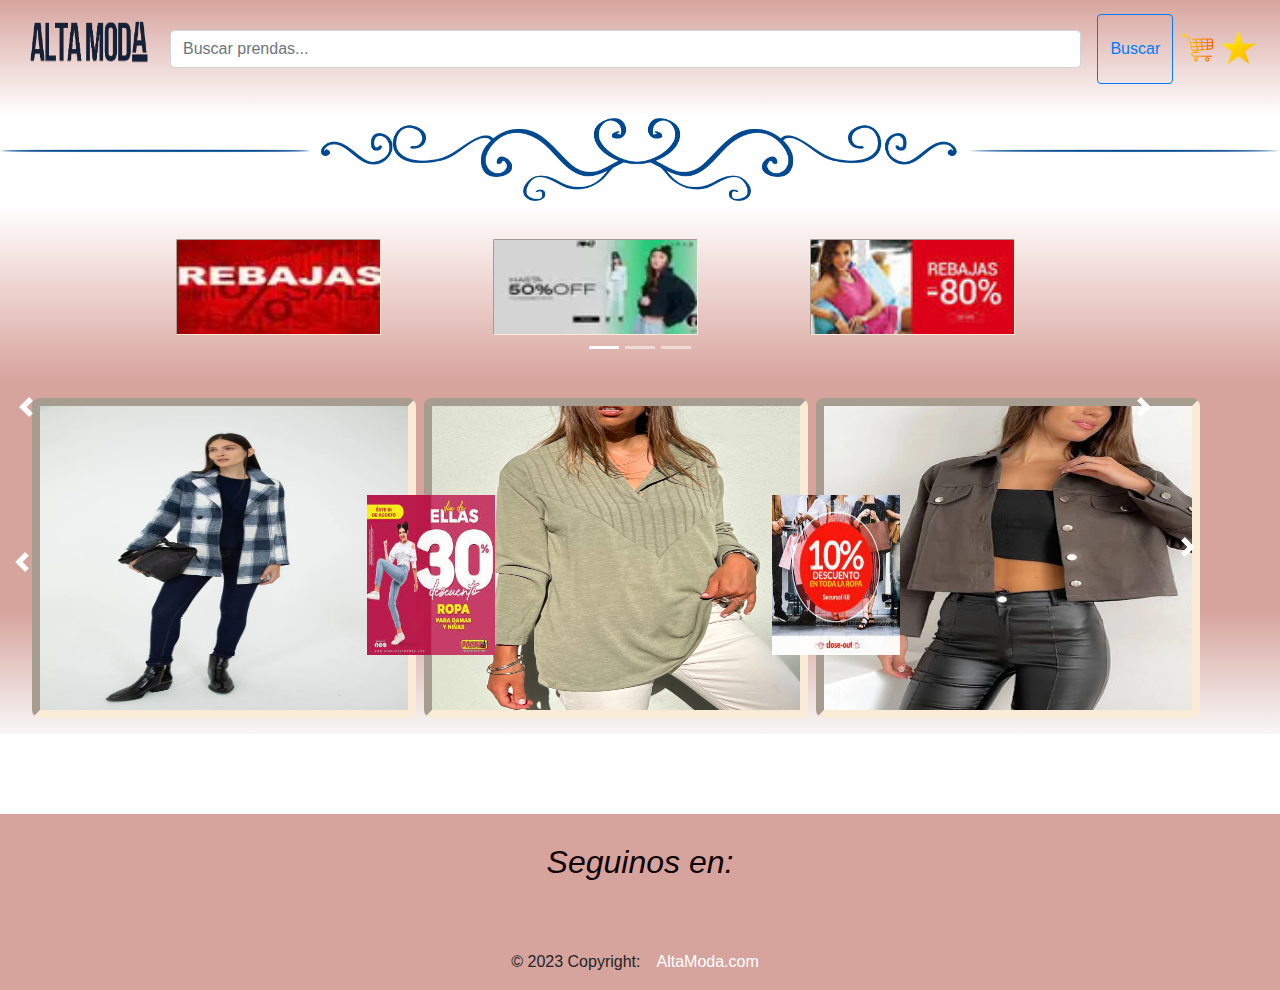
==== pages/index.html @ e1e967d2 "feature-index" ====
<!DOCTYPE html>
<html lang="en">

<head>
  <meta charset="UTF-8">
  <meta http-equiv="X-UA-Compatible" content="IE=edge">
  <meta name="viewport" content="width=device-width, initial-scale=1.0">
  <link rel="stylesheet" href="../css/styles.css">
  <link rel="stylesheet" href="https://cdn.jsdelivr.net/npm/bootstrap@4.3.1/dist/css/bootstrap.min.css"
    integrity="sha384-ggOyR0iXCbMQv3Xipma34MD+dH/1fQ784/j6cY/iJTQUOhcWr7x9JvoRxT2MZw1T" crossorigin="anonymous">
  <title>Alta Moda</title>
</head>

<body>

  <div1 class="contenedor-padre">

    <div class="contenedor-hijo-logo"><img src="../Imagenes/logo altamodatransparent.png" alt="logo" height="50px"
        width="130px"></div>
    <input type="search" class="form-control rounded" placeholder="Buscar prendas..." aria-label="Search"
      aria-describedby="search-addon" />
    <button type="button" class="btn btn-outline-primary">Buscar</button>
    </div>

    <div button type="button" class="contenedor-hijo-carro"><img src="../Imagenes/carrito.png" alt="carrito"></div>
    <div button type="button" class="contenedor-hijo-star"><img src="../Imagenes/star.png" alt="favoritos"></div>

  </div1>

  <div class="caja2">

    <img class="divider" src="/Imagenes/wedding-divider-png-9.png">

  </div>

  <div2 class="contenedor-padre-2">

    <div id="carouselExampleIndicators" class="carousel slide" data-ride="carousel">
      <ol class="carousel-indicators">
        <li data-target="#carouselExampleIndicators" data-slide-to="0" class="active"></li>
        <li data-target="#carouselExampleIndicators" data-slide-to="1"></li>
        <li data-target="#carouselExampleIndicators" data-slide-to="2"></li>
      </ol>

      <div class="carousel-inner">
        <div class="carousel-item active">
          <img class="d-block w-100" src="/Imagenes/imgpromo1.jpg" alt="First slide">
          <img class="d-block w-100" src="/Imagenes/imgpromo2.jpg" alt="First slide">
          <img class="d-block w-100" src="/Imagenes/imgpromo3.jpg" alt="First slide">

        </div>
        <div class="carousel-item">
          <img class="d-block w-100" src="/Imagenes/imgpromo1.jpg" alt="First slide">
          <img class="d-block w-100" src="/Imagenes/imgpromo2.jpg" alt="First slide">
          <img class="d-block w-100" src="/Imagenes/imgpromo3.jpg" alt="First slide">

        </div>
        <div class="carousel-item">
          <img class="d-block w-100" src="/Imagenes/imgpromo1.jpg" alt="First slide">
          <img class="d-block w-100" src="/Imagenes/imgpromo2.jpg" alt="First slide">
          <img class="d-block w-100" src="/Imagenes/imgpromo3.jpg" alt="First slide">

        </div>
      </div>
    </div>
    <a class="carousel-control-prev" href="#carouselExampleIndicators" role="button" data-slide="prev">
      <span class="carousel-control-prev-icon" aria-hidden="true"></span>
      <span class="sr-only">Previous</span>
    </a>
    <a class="carousel-control-next" href="#carouselExampleIndicators" role="button" data-slide="next">
      <span class="carousel-control-next-icon" aria-hidden="true"></span>
      <span class="sr-only">Next</span>
    </a>
    </div>
  </div2>




  <div class="container-middle">
    <div id="carouselExampleIndicators-middle" class="carousel slide" data-ride="carousel">
      <div class="carousel-inner">
        <img class="box-promo-medio-1" src="/Imagenes/descuentomiddle1.jpg">
        <img class="box-promo-medio-2" src="/Imagenes/descuentomiddle2.jpg">
        <div class="carousel-item active">
          <img class="imagen-centro" src="/Imagenes/imgmiddle1.jpg" alt="First slide">
          <img class="imagen-centro" src="/Imagenes/imgmiddle2.jpg" alt="First slide">
          <img class="imagen-centro" src="/Imagenes/imgmiddle3.jpg" alt="First slide">
        </div>
        <div class="carousel-item">
          <img class="imagen-centro" src="/Imagenes/imgmiddle4.jpg" alt="second slide">
          <img class="imagen-centro" src="/Imagenes/imgmiddle5.jpg" alt="second slide">
          <img class="imagen-centro" src="/Imagenes/imgmiddle6.jpg" alt="second slide">
        </div>
        <div class="carousel-item">
          <img class="imagen-centro" src="/Imagenes/imgmiddle7.jpg" alt="third slide">
          <img class="imagen-centro" src="/Imagenes/imgmiddle8.jpg" alt="third slide">
          <img class="imagen-centro" src="/Imagenes/imgmiddle9.jpg" alt="third slide">
        </div>
      </div>
    </div>
  </div>
  <a class="carousel-control-prev-middle" href="#carouselExampleIndicators-middle" role="button" data-slide="prev">
    <span class="carousel-control-prev-icon" aria-hidden="true"></span>
    <span class="sr-only">Previous</span>
  </a>
  <a class="carousel-control-next-middle" href="#carouselExampleIndicators-middle" role="button" data-slide="next">
    <span class="carousel-control-next-icon" aria-hidden="true"></span>
    <span class="sr-only">Next</span>
  </a>

  <footer class="text-center" style="background-color: #D7A49D;">
    <!-- Grid container -->
    <div class="container p-4 pb-0"  >
      <!-- Section: Social media -->
      <section class="mb-4">
        <!-- Facebook -->
        <p class="Seguinos">Seguinos en:  
        <i class="bi bi-facebook " href="#!" role="button"></i>
        <!-- Twitter -->
        <i class="bi bi-twitter" href="#!" role="button"></i>
        <!-- Google -->
        <i class="bi bi-google" href="#!" role="button"></i>
        <!-- Instagram -->
        <i class="bi bi-instagram" href="#!" role="button"></i>
        <!-- Linkedin -->
        <i class="bi bi-linkedin" href="#!" role="button"></i>
        <!-- Github -->
        <i class="bi bi-github" href="www.google.com.ar" role="button"></i>
        </p>
      </section>
      <!-- Section: Social media -->
    </div>
    <!-- Grid container -->
  
    <!-- Copyright -->
    <div class="text-center p-3">
      © 2023 Copyright:
      <a class="text-white" href="https://Altamoda.com/">AltaModa.com</a>
    </div>
    <!-- Copyright -->
  </footer>



  <script src="https://code.jquery.com/jquery-3.2.1.slim.min.js"
    integrity="sha384-KJ3o2DKtIkvYIK3UENzmM7KCkRr/rE9/Qpg6aAZGJwFDMVNA/GpGFF93hXpG5KkN"
    crossorigin="anonymous"></script>
  <script src="https://cdn.jsdelivr.net/npm/popper.js@1.12.9/dist/umd/popper.min.js"
    integrity="sha384-ApNbgh9B+Y1QKtv3Rn7W3mgPxhU9K/ScQsAP7hUibX39j7fakFPskvXusvfa0b4Q"
    crossorigin="anonymous"></script>
  <script src="https://cdn.jsdelivr.net/npm/bootstrap@4.3.1/dist/js/bootstrap.min.js"
    integrity="sha384-JjSmVgyd0p3pXB1rRibZUAYoIIy6OrQ6VrjIEaFf/nJGzIxFDsf4x0xIM+B07jRM"
    crossorigin="anonymous"></script>
</body>

</html>
---- css/styles.css ----
html {
    height: 100%;
    width: 100%;
}

.contenedor-padre {
    display: flex;
    background-color: #D7A49D;
    background-image: linear-gradient(#D7A49D, white);
    padding-left: 1.5rem;
    padding-right: 1.5rem;
    padding-top: 0.9rem;
    padding-bottom: 2rem;


}

.form-control {
    margin: 1rem
}

.caja2 {
    display: flex;
}

.cajax {
    display: flex;
    margin-top: 10rem;
    background-color: aqua;
    margin-left: 3rem;
    margin-right: 3rem;
    height: 3rem;

}

.divider {
    padding-top: 0.1rem;
    width: 100%;
    padding-bottom: 0.3rem;


}

.contenedor-padre-2 {
    display: flex;
    background-image: linear-gradient(0deg,
            hsl(7deg 42% 73%) 0%,
            hsl(7deg 43% 76%) 11%,
            hsl(7deg 44% 79%) 22%,
            hsl(7deg 44% 82%) 33%,
            hsl(8deg 45% 85%) 44%,
            hsl(8deg 46% 88%) 56%,
            hsl(8deg 47% 91%) 67%,
            hsl(8deg 48% 94%) 78%,
            hsl(8deg 48% 97%) 89%,
            hsl(0deg 0% 100%) 100%);
    height: 11rem;
    padding-left: 10rem;
    padding-right: 10rem;
    padding-top: 0.1rem;
    padding-bottom: 1rem;


}

.contenedor2 {

    background-image: linear-gradient(0deg, rgba(247, 247, 247, 1) 0%, rgba(215, 164, 157, 1) 35%);
    height: 15rem;
    padding-left: 10rem;
    padding-right: 10rem;
    padding-top: 0.1rem;
    padding-bottom: 1rem;


}

.carousel-item.active {
    display: flex !important;
}

.carousel-control-prev,
.carousel-control-next {

    top: 15.4rem !important;
    bottom: 20.8rem !important;
    width: 3rem !important;
    opacity: 8.5 !important;
}

*#carouselExampleIndicators {
    display: flex !important;
    height: 21rem !important;
    width: 100% !important;

}

.d-block {
    margin-top: 1rem;
    margin-right: 7rem;
    width: 14rem;
    height: 6rem;
    border-style: inset;
    border-radius: 0.1rem;
    border-width: 0.1rem;
    border-color: antiquewhite;
}



#carouselExampleIndicators {

    padding-bottom: 12rem;
}

.carousel-indicators {
    bottom: 10.5rem !important;
}

.carousel-control-next {
    margin-right: 7rem;
}

a {

    background-color: rgb(89, 208, 168);
    padding: 10px;
    text-decoration: none;
    margin-left: 0.1rem;
}

div.contenedor-hijo {
    margin: 50px;
}

.contenedor-hijo-carro,
.contenedor-hijo-star {
    width: 35px;
    height: 35px;
    background-color: transparent;
    display: flex;
    border-radius: 0%;
    color: #fff;
    align-items: left;
    margin-top: 1rem;
    margin-left: 0.4rem;

}


.container-middle {
    background-image: linear-gradient(0deg, rgba(247, 247, 247, 1) 0%, rgba(215, 164, 157, 1) 35%);
    width: 100%;
    height: 22rem;
    flex-direction: row;
    flex-wrap: wrap;
    padding-left: 1rem;
    padding-right: 1rem;
    align-items: center;
}

#carouselExampleIndicators-middle {
    display: flex !important;
    height: 21.5rem !important;
    width: 100% !important;

}

.box-promo-medio-1,
.box-promo-medio-2 {
    padding-left: 1rem;
    padding-right: 1rem;
    z-index: 2;
    opacity: 95%;
    height: 10rem;
    width: 10rem;
    top: 33%;
    position: absolute;
    display: flex;
    margin-left: 10rem;
}

.box-promo-medio-1 {
    left: 46.5%;
}

.box-promo-medio-2 {
    left: 14%;
}

.carousel-item.active {
    display: flex !important;
}

.carousel-item {
    padding: 1rem;
    display: flex;
    flex-direction: row;
    flex-wrap: nowrap;
}

.imagen-centro {
    margin-right: 0.5rem;
    width: 24rem;
    height: 20rem;
    border-style: inset;
    border-radius: 0.5rem;
    border-width: 0.5rem;
    border-color: antiquewhite;
}

.carousel-control-prev-middle,
.carousel-control-next-middle {
    display: flex !important;
    position: relative !important;
    top: -12rem !important;
    bottom: 0rem !important;

    width: 4rem !important;
}

.carousel-control-next-middle {
    margin-left: 73rem !important;
    top: -15.4rem !important;

}


.Seguinos {
    color: #0d0000;
    font-size: xx-large;
    font-style: italic;
    background-color: #D7A49D;
}

.bi-facebook {
    color: #3b5998;
    font-size: xx-large;

}

.bi-twitter {
    color: #55acee;
    font-size: xx-large;
}

.bi-google {
    color: #dd4b39;
    font-size: xx-large;
}

.bi-instagram {
    color: #ac2bac;
    font-size: xx-large;
}

.bi-linkedin {
    color: #0082ca;
    font-size: xx-large;
}

.bi-github {
    color: #333333;
    font-size: xx-large;
}
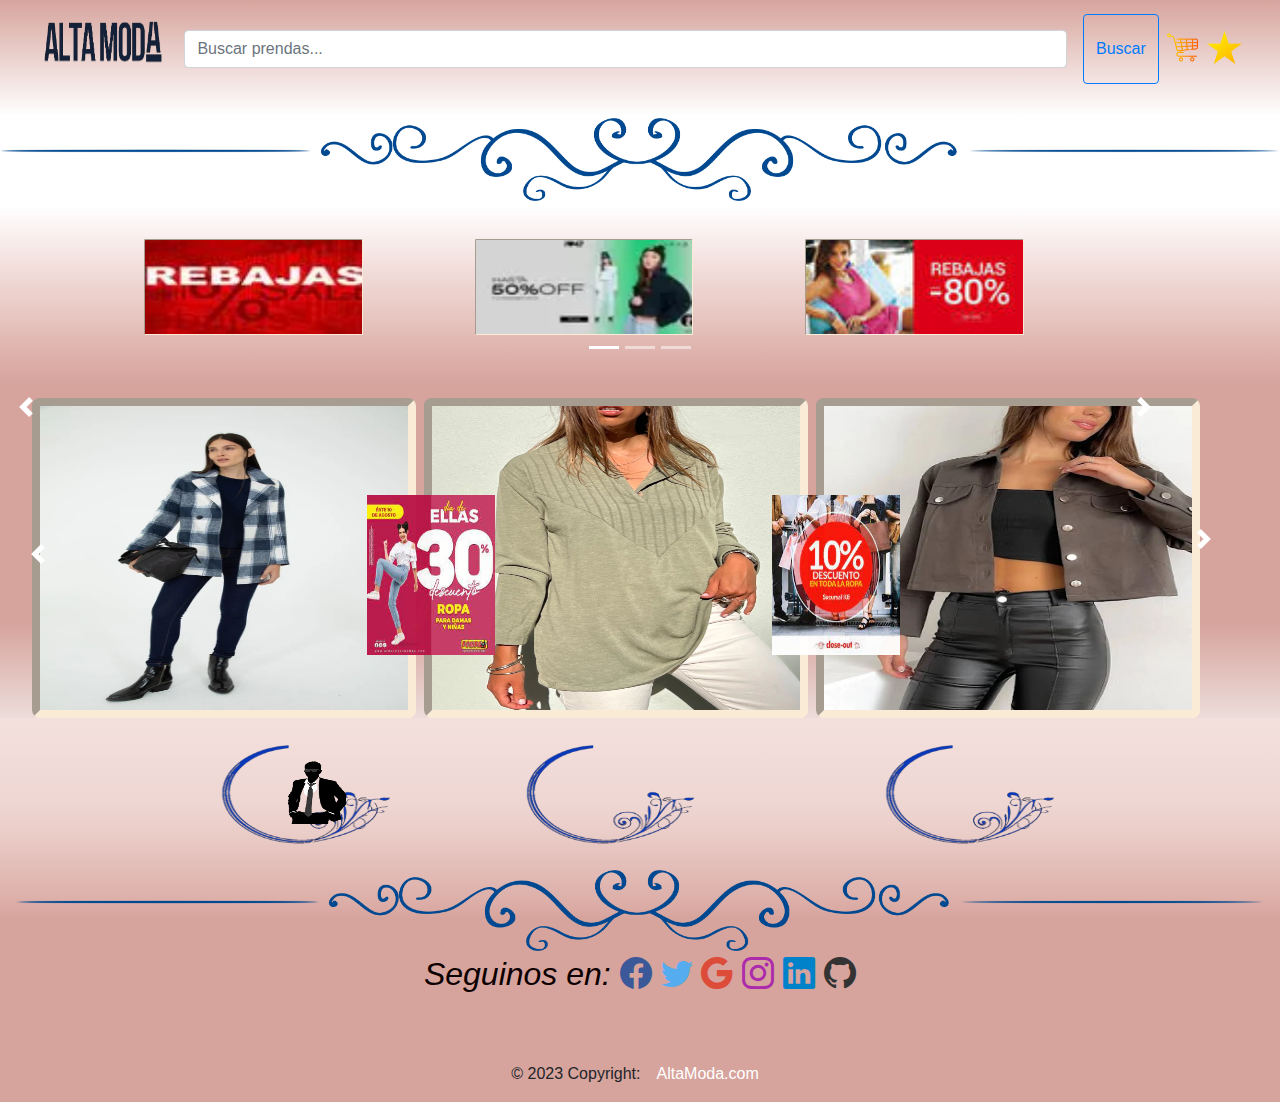
==== commit c150dec8: "feature-href-img+corrections" ====
--- a/pages/index.html
+++ b/pages/index.html
@@ -6,8 +6,10 @@
   <meta http-equiv="X-UA-Compatible" content="IE=edge">
   <meta name="viewport" content="width=device-width, initial-scale=1.0">
   <link rel="stylesheet" href="../css/styles.css">
+  <link rel="stylesheet" href="../css/contact.css">
   <link rel="stylesheet" href="https://cdn.jsdelivr.net/npm/bootstrap@4.3.1/dist/css/bootstrap.min.css"
     integrity="sha384-ggOyR0iXCbMQv3Xipma34MD+dH/1fQ784/j6cY/iJTQUOhcWr7x9JvoRxT2MZw1T" crossorigin="anonymous">
+    <link rel="stylesheet" href="https://cdn.jsdelivr.net/npm/bootstrap-icons@1.3.0/font/bootstrap-icons.css">
   <title>Alta Moda</title>
 </head>
 
@@ -29,7 +31,7 @@
 
   <div class="caja2">
 
-    <img class="divider" src="/Imagenes/wedding-divider-png-9.png">
+    <img class="divider-top" src="../Imagenes/wedding-divider-png-9.png">
 
   </div>
 
@@ -44,21 +46,21 @@
 
       <div class="carousel-inner">
         <div class="carousel-item active">
-          <img class="d-block w-100" src="/Imagenes/imgpromo1.jpg" alt="First slide">
-          <img class="d-block w-100" src="/Imagenes/imgpromo2.jpg" alt="First slide">
-          <img class="d-block w-100" src="/Imagenes/imgpromo3.jpg" alt="First slide">
+          <img class="d-block w-100" src="../Imagenes/imgpromo1.jpg" alt="First slide">
+          <img class="d-block w-100" src="../Imagenes/imgpromo2.jpg" alt="First slide">
+          <img class="d-block w-100" src="../Imagenes/imgpromo3.jpg" alt="First slide">
 
         </div>
         <div class="carousel-item">
-          <img class="d-block w-100" src="/Imagenes/imgpromo1.jpg" alt="First slide">
-          <img class="d-block w-100" src="/Imagenes/imgpromo2.jpg" alt="First slide">
-          <img class="d-block w-100" src="/Imagenes/imgpromo3.jpg" alt="First slide">
+          <img class="d-block w-100" src="../Imagenes/imgpromo1.jpg" alt="First slide">
+          <img class="d-block w-100" src="../Imagenes/imgpromo2.jpg" alt="First slide">
+          <img class="d-block w-100" src="../Imagenes/imgpromo3.jpg" alt="First slide">
 
         </div>
         <div class="carousel-item">
-          <img class="d-block w-100" src="/Imagenes/imgpromo1.jpg" alt="First slide">
-          <img class="d-block w-100" src="/Imagenes/imgpromo2.jpg" alt="First slide">
-          <img class="d-block w-100" src="/Imagenes/imgpromo3.jpg" alt="First slide">
+          <img class="d-block w-100" src="../Imagenes/imgpromo1.jpg" alt="First slide">
+          <img class="d-block w-100" src="../Imagenes/imgpromo2.jpg" alt="First slide">
+          <img class="d-block w-100" src="../Imagenes/imgpromo3.jpg" alt="First slide">
 
         </div>
       </div>
@@ -74,60 +76,73 @@
     </div>
   </div2>
 
-
-
-
   <div class="container-middle">
     <div id="carouselExampleIndicators-middle" class="carousel slide" data-ride="carousel">
       <div class="carousel-inner">
-        <img class="box-promo-medio-1" src="/Imagenes/descuentomiddle1.jpg">
-        <img class="box-promo-medio-2" src="/Imagenes/descuentomiddle2.jpg">
+        <img class="box-promo-medio-1" src="../Imagenes/descuentomiddle1.jpg">
+        <img class="box-promo-medio-2" src="../Imagenes/descuentomiddle2.jpg">
         <div class="carousel-item active">
-          <img class="imagen-centro" src="/Imagenes/imgmiddle1.jpg" alt="First slide">
-          <img class="imagen-centro" src="/Imagenes/imgmiddle2.jpg" alt="First slide">
-          <img class="imagen-centro" src="/Imagenes/imgmiddle3.jpg" alt="First slide">
+          <img class="imagen-centro" src="../Imagenes/imgmiddle1.jpg" alt="First slide">
+          <img class="imagen-centro" src="../Imagenes/imgmiddle2.jpg" alt="First slide">
+          <img class="imagen-centro" src="../Imagenes/imgmiddle3.jpg" alt="First slide">
         </div>
         <div class="carousel-item">
-          <img class="imagen-centro" src="/Imagenes/imgmiddle4.jpg" alt="second slide">
-          <img class="imagen-centro" src="/Imagenes/imgmiddle5.jpg" alt="second slide">
-          <img class="imagen-centro" src="/Imagenes/imgmiddle6.jpg" alt="second slide">
+          <img class="imagen-centro" src="../Imagenes/imgmiddle4.jpg" alt="second slide">
+          <img class="imagen-centro" src="../Imagenes/imgmiddle5.jpg" alt="second slide">
+          <img class="imagen-centro" src="../Imagenes/imgmiddle6.jpg" alt="second slide">
         </div>
         <div class="carousel-item">
-          <img class="imagen-centro" src="/Imagenes/imgmiddle7.jpg" alt="third slide">
-          <img class="imagen-centro" src="/Imagenes/imgmiddle8.jpg" alt="third slide">
-          <img class="imagen-centro" src="/Imagenes/imgmiddle9.jpg" alt="third slide">
+          <img class="imagen-centro" src="../Imagenes/imgmiddle7.jpg" alt="third slide">
+          <img class="imagen-centro" src="../Imagenes/imgmiddle8.jpg" alt="third slide">
+          <img class="imagen-centro" src="../Imagenes/imgmiddle9.jpg" alt="third slide">
         </div>
       </div>
     </div>
+    <a class="carousel-control-prev-middle" href="#carouselExampleIndicators-middle" role="button" data-slide="prev">
+      <span class="carousel-control-prev-icon" aria-hidden="true"></span>
+      <span class="sr-only">Previous</span>
+    </a>
+    <a class="carousel-control-next-middle" href="#carouselExampleIndicators-middle" role="button" data-slide="next">
+      <span class="carousel-control-next-icon" aria-hidden="true"></span>
+      <span class="sr-only">Next</span>
+    </a>
+
+
+    <div class="caja3">     
+      <img class="divider-bottom" src="../Imagenes/wedding-divider-png-9.png">
+    </div>
+ 
   </div>
-  <a class="carousel-control-prev-middle" href="#carouselExampleIndicators-middle" role="button" data-slide="prev">
-    <span class="carousel-control-prev-icon" aria-hidden="true"></span>
-    <span class="sr-only">Previous</span>
-  </a>
-  <a class="carousel-control-next-middle" href="#carouselExampleIndicators-middle" role="button" data-slide="next">
-    <span class="carousel-control-next-icon" aria-hidden="true"></span>
-    <span class="sr-only">Next</span>
-  </a>
+  <div class="container-bottom">
+
+    
+    <img class="frame-icon-male" alt="frame-icon-male" src="../Imagenes/frame_icon_male.png">
+    <a class="hombres-html" href="hombre.html"><img class="siluette" src="../Imagenes/male_siluette-removebg-preview.png" alt="male link"></a> 
+    <img class="frame-icon-male" alt="frame-icon-male" src="../Imagenes/frame_icon_male.png">
+    <img class="frame-icon-male" alt="frame-icon-male" src="../Imagenes/frame_icon_male.png">
+  
+  </div>
+
+
 
   <footer class="text-center" style="background-color: #D7A49D;">
     <!-- Grid container -->
     <div class="container p-4 pb-0"  >
       <!-- Section: Social media -->
       <section class="mb-4">
-        <!-- Facebook -->
-        <p class="Seguinos">Seguinos en:  
-        <i class="bi bi-facebook " href="#!" role="button"></i>
-        <!-- Twitter -->
-        <i class="bi bi-twitter" href="#!" role="button"></i>
-        <!-- Google -->
-        <i class="bi bi-google" href="#!" role="button"></i>
-        <!-- Instagram -->
-        <i class="bi bi-instagram" href="#!" role="button"></i>
-        <!-- Linkedin -->
-        <i class="bi bi-linkedin" href="#!" role="button"></i>
-        <!-- Github -->
-        <i class="bi bi-github" href="www.google.com.ar" role="button"></i>
-        </p>
+            <p class="Seguinos">Seguinos en:  
+            <i class="bi bi-facebook " onclick="location.href='https://www.facebook.com';" role="button"></i>
+            <!-- Twitter -->
+            <i class="bi bi-twitter" onclick="location.href='https://twitter.com/';" role="button"></i>
+            <!-- Google -->
+            <i class="bi bi-google" onclick="location.href='https://www.google.com.ar';" role="button"></i>
+            <!-- Instagram -->
+            <i class="bi bi-instagram" onclick="location.href='https://www.instagram.com/';" role="button"></i>
+            <!-- Linkedin -->
+            <i class="bi bi-linkedin" onclick="location.href='https://www.linkedin.com/';" role="button"></i>
+            <!-- Github -->
+            <i class="bi bi-github" onclick="location.href='https://github.com/market-alta-moda/grupo_11_altamoda';" role="button"></i>
+            </p>
       </section>
       <!-- Section: Social media -->
     </div>
@@ -139,7 +154,7 @@
       <a class="text-white" href="https://Altamoda.com/">AltaModa.com</a>
     </div>
     <!-- Copyright -->
-  </footer>
+  </footer> 
 
 
 
--- a/css/styles.css
+++ b/css/styles.css
@@ -7,8 +7,8 @@
     display: flex;
     background-color: #D7A49D;
     background-image: linear-gradient(#D7A49D, white);
-    padding-left: 1.5rem;
-    padding-right: 1.5rem;
+    padding-left: 3%;
+    padding-right: 3%;
     padding-top: 0.9rem;
     padding-bottom: 2rem;
 
@@ -33,11 +33,19 @@
 
 }
 
-.divider {
+
+.divider-top,
+.divider-bottom {
+    width: 100%;
+    padding-bottom: 0.3rem;
+}
+
+.divider-top {
     padding-top: 0.1rem;
-    width: 100%;
-    padding-bottom: 0.3rem;
-
+}
+
+.divider-bottom {
+    margin-top: 4rem;
 
 }
 
@@ -55,8 +63,8 @@
             hsl(8deg 48% 97%) 89%,
             hsl(0deg 0% 100%) 100%);
     height: 11rem;
-    padding-left: 10rem;
-    padding-right: 10rem;
+    padding-left: 10%;
+    padding-right: 10%;
     padding-top: 0.1rem;
     padding-bottom: 1rem;
 
@@ -88,7 +96,7 @@
     opacity: 8.5 !important;
 }
 
-*#carouselExampleIndicators {
+#carouselExampleIndicators {
     display: flex !important;
     height: 21rem !important;
     width: 100% !important;
@@ -149,9 +157,9 @@
 
 
 .container-middle {
-    background-image: linear-gradient(0deg, rgba(247, 247, 247, 1) 0%, rgba(215, 164, 157, 1) 35%);
-    width: 100%;
-    height: 22rem;
+    background-image: linear-gradient(0deg, rgba(247, 247, 247, 1) -13%, rgba(215, 164, 157, 1) 28%);
+    width: 100%;
+    height: 21rem;
     flex-direction: row;
     flex-wrap: wrap;
     padding-left: 1rem;
@@ -225,41 +233,56 @@
 
 }
 
-
-.Seguinos {
-    color: #0d0000;
-    font-size: xx-large;
-    font-style: italic;
-    background-color: #D7A49D;
-}
-
-.bi-facebook {
-    color: #3b5998;
-    font-size: xx-large;
-
-}
-
-.bi-twitter {
-    color: #55acee;
-    font-size: xx-large;
-}
-
-.bi-google {
-    color: #dd4b39;
-    font-size: xx-large;
-}
-
-.bi-instagram {
-    color: #ac2bac;
-    font-size: xx-large;
-}
-
-.bi-linkedin {
-    color: #0082ca;
-    font-size: xx-large;
-}
-
-.bi-github {
-    color: #333333;
-    font-size: xx-large;
+.container-bottom {
+    background-image: linear-gradient(0deg,
+            hsl(7deg 42% 73%) 4%,
+            hsl(7deg 43% 76%) 11%,
+            hsl(7deg 44% 79%) 22%,
+            hsl(7deg 44% 82%) 33%,
+            hsl(8deg 45% 85%) 44%,
+            hsl(8deg 46% 88%) 59%,
+            hsl(8deg 47% 91%) 100%,
+            hsl(8deg 48% 94%) 53%,
+            hsl(8deg 48% 97%) 21%,
+            hsl(0deg 0% 100%) 138%);
+    display: flex;
+    width: 100%;
+    height: 13rem;
+    padding-left: 8rem;
+    padding-right: 8rem;
+
+
+
+}
+
+.frame-icon-male {
+
+    display: flex;
+    height: 73%;
+    width: 73%;
+    padding: 1rem;
+    z-index: 2;
+
+
+}
+
+.container-bottom .siluette {
+
+    position: relative;
+    height: 4rem;
+    width: 4rem;
+    left: -120%;
+    top: -35%;
+    display: block;
+
+
+}
+
+.hombres-html {
+    z-index: 2;
+    position: relative;
+    margin-left: -8.7rem;
+    margin-bottom: 6rem;
+    margin-top: 3rem;
+
 }--- a/css/contact.css
+++ b/css/contact.css
@@ -0,0 +1,59 @@
+.Seguinos {
+  color: #0d0000;
+  font-size: xx-large;
+  font-style: italic;
+  background-color: #D7A49D;
+}
+
+.bi-facebook {
+  color: #3b5998;
+  font-size: xx-large;
+
+}
+
+.bi-twitter {
+  color: #55acee;
+  font-size: xx-large;
+}
+
+.bi-google {
+  color: #dd4b39;
+  font-size: xx-large;
+}
+
+.bi-instagram {
+  color: #ac2bac;
+  font-size: xx-large;
+}
+
+.bi-linkedin {
+  color: #0082ca;
+  font-size: xx-large;
+}
+
+.bi-github {
+  color: #333333;
+  font-size: xx-large;
+}
+
+.btn {
+  background-color: #ac2bac;
+
+}
+
+#alta {
+  background-color: #D7A49D;
+
+
+}
+
+
+#nombre {
+  background-color: rgb(221, 250, 241);
+}
+#email {
+  background-color: rgb(221, 250, 241);
+}
+#mensaje {
+  background-color: rgb(221, 250, 241);
+}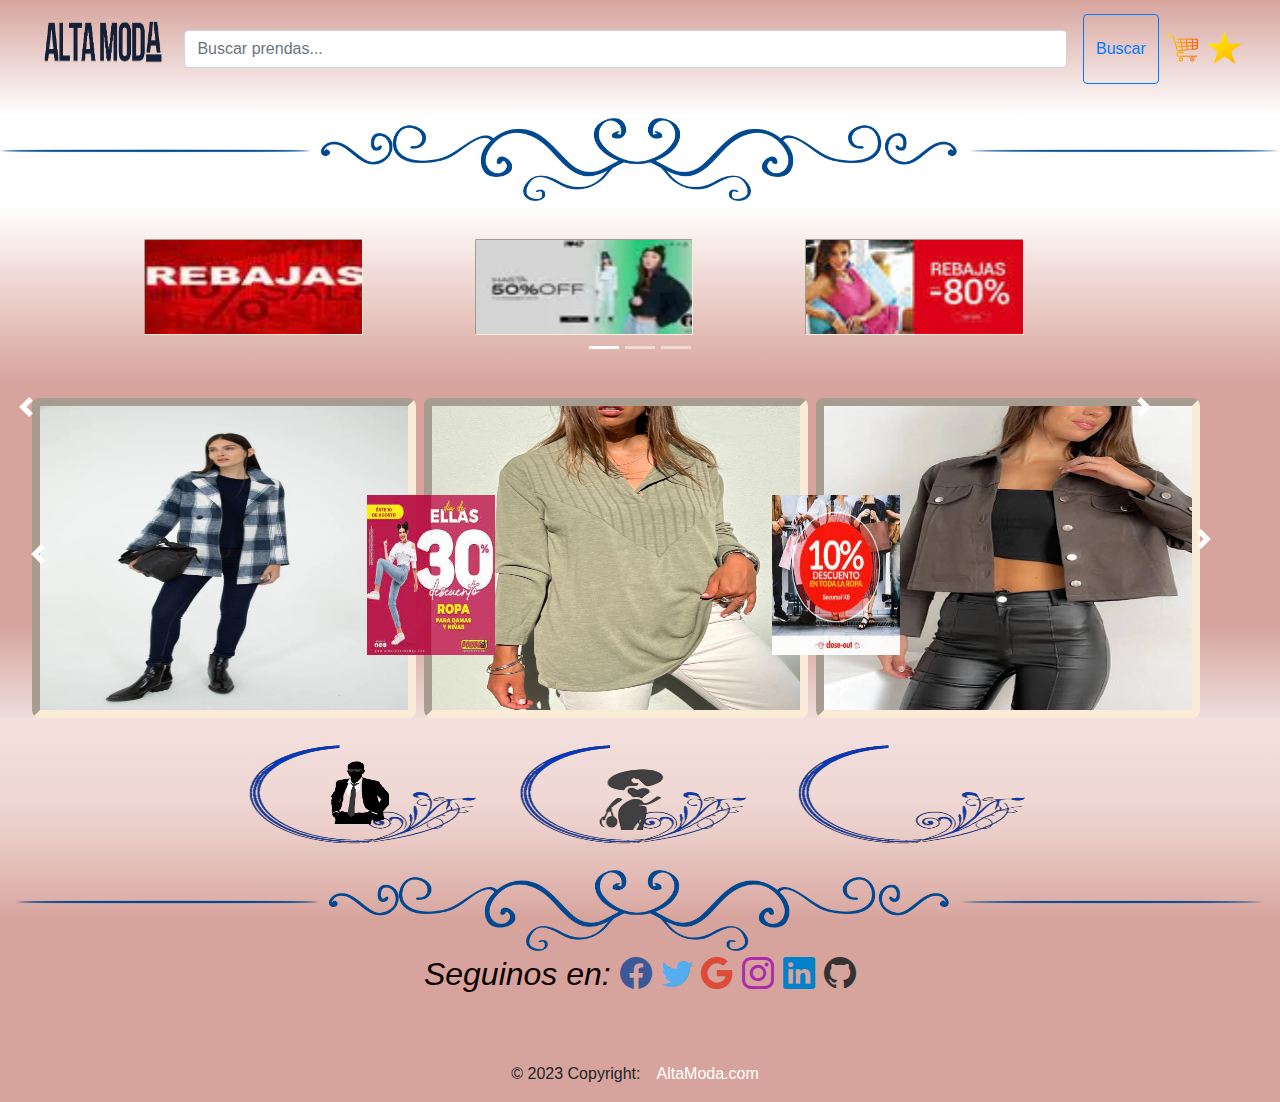
==== commit 5b85feea: "feature-hombre-mujer-z.index-href" ====
--- a/pages/index.html
+++ b/pages/index.html
@@ -9,7 +9,7 @@
   <link rel="stylesheet" href="../css/contact.css">
   <link rel="stylesheet" href="https://cdn.jsdelivr.net/npm/bootstrap@4.3.1/dist/css/bootstrap.min.css"
     integrity="sha384-ggOyR0iXCbMQv3Xipma34MD+dH/1fQ784/j6cY/iJTQUOhcWr7x9JvoRxT2MZw1T" crossorigin="anonymous">
-    <link rel="stylesheet" href="https://cdn.jsdelivr.net/npm/bootstrap-icons@1.3.0/font/bootstrap-icons.css">
+  <link rel="stylesheet" href="https://cdn.jsdelivr.net/npm/bootstrap-icons@1.3.0/font/bootstrap-icons.css">
   <title>Alta Moda</title>
 </head>
 
@@ -108,53 +108,56 @@
     </a>
 
 
-    <div class="caja3">     
+    <div class="caja3">
       <img class="divider-bottom" src="../Imagenes/wedding-divider-png-9.png">
     </div>
- 
+
   </div>
   <div class="container-bottom">
 
-    
     <img class="frame-icon-male" alt="frame-icon-male" src="../Imagenes/frame_icon_male.png">
-    <a class="hombres-html" href="hombre.html"><img class="siluette" src="../Imagenes/male_siluette-removebg-preview.png" alt="male link"></a> 
+    <a class="hombres-html" href="hombre.html"><img class="siluette-hombre"
+        src="../Imagenes/male_siluette-removebg-preview.png" alt="male link"></a>
     <img class="frame-icon-male" alt="frame-icon-male" src="../Imagenes/frame_icon_male.png">
+    <a class="mujer-html" href="mujer.html"><img class="siluette-mujer"
+      src="../Imagenes/female_icon-removebg-preview.png" alt="male link"></a>
     <img class="frame-icon-male" alt="frame-icon-male" src="../Imagenes/frame_icon_male.png">
-  
+
   </div>
 
 
 
   <footer class="text-center" style="background-color: #D7A49D;">
     <!-- Grid container -->
-    <div class="container p-4 pb-0"  >
+    <div class="container p-4 pb-0">
       <!-- Section: Social media -->
       <section class="mb-4">
-            <p class="Seguinos">Seguinos en:  
-            <i class="bi bi-facebook " onclick="location.href='https://www.facebook.com';" role="button"></i>
-            <!-- Twitter -->
-            <i class="bi bi-twitter" onclick="location.href='https://twitter.com/';" role="button"></i>
-            <!-- Google -->
-            <i class="bi bi-google" onclick="location.href='https://www.google.com.ar';" role="button"></i>
-            <!-- Instagram -->
-            <i class="bi bi-instagram" onclick="location.href='https://www.instagram.com/';" role="button"></i>
-            <!-- Linkedin -->
-            <i class="bi bi-linkedin" onclick="location.href='https://www.linkedin.com/';" role="button"></i>
-            <!-- Github -->
-            <i class="bi bi-github" onclick="location.href='https://github.com/market-alta-moda/grupo_11_altamoda';" role="button"></i>
-            </p>
+        <p class="Seguinos">Seguinos en:
+          <i class="bi bi-facebook " onclick="location.href='https://www.facebook.com';" role="button"></i>
+          <!-- Twitter -->
+          <i class="bi bi-twitter" onclick="location.href='https://twitter.com/';" role="button"></i>
+          <!-- Google -->
+          <i class="bi bi-google" onclick="location.href='https://www.google.com.ar';" role="button"></i>
+          <!-- Instagram -->
+          <i class="bi bi-instagram" onclick="location.href='https://www.instagram.com/';" role="button"></i>
+          <!-- Linkedin -->
+          <i class="bi bi-linkedin" onclick="location.href='https://www.linkedin.com/';" role="button"></i>
+          <!-- Github -->
+          <i class="bi bi-github" onclick="location.href='https://github.com/market-alta-moda/grupo_11_altamoda';"
+            role="button"></i>
+        </p>
       </section>
       <!-- Section: Social media -->
     </div>
     <!-- Grid container -->
-  
+
     <!-- Copyright -->
     <div class="text-center p-3">
       © 2023 Copyright:
       <a class="text-white" href="https://Altamoda.com/">AltaModa.com</a>
     </div>
     <!-- Copyright -->
-  </footer> 
+  </footer>
 
 
 
--- a/css/styles.css
+++ b/css/styles.css
@@ -1,288 +1,283 @@
 html {
-    height: 100%;
-    width: 100%;
+  height: 100%;
+  width: 100%;
 }
 
 .contenedor-padre {
-    display: flex;
-    background-color: #D7A49D;
-    background-image: linear-gradient(#D7A49D, white);
-    padding-left: 3%;
-    padding-right: 3%;
-    padding-top: 0.9rem;
-    padding-bottom: 2rem;
-
-
+  display: flex;
+  background-color: #d7a49d;
+  background-image: linear-gradient(#d7a49d, white);
+  padding-left: 3%;
+  padding-right: 3%;
+  padding-top: 0.9rem;
+  padding-bottom: 2rem;
 }
 
 .form-control {
-    margin: 1rem
+  margin: 1rem;
 }
 
 .caja2 {
-    display: flex;
+  display: flex;
 }
 
 .cajax {
-    display: flex;
-    margin-top: 10rem;
-    background-color: aqua;
-    margin-left: 3rem;
-    margin-right: 3rem;
-    height: 3rem;
-
-}
-
+  display: flex;
+  margin-top: 10rem;
+  background-color: aqua;
+  margin-left: 3rem;
+  margin-right: 3rem;
+  height: 3rem;
+}
 
 .divider-top,
 .divider-bottom {
-    width: 100%;
-    padding-bottom: 0.3rem;
+  width: 100%;
+  padding-bottom: 0.3rem;
 }
 
 .divider-top {
-    padding-top: 0.1rem;
+  padding-top: 0.1rem;
 }
 
 .divider-bottom {
-    margin-top: 4rem;
-
+  margin-top: 4rem;
 }
 
 .contenedor-padre-2 {
-    display: flex;
-    background-image: linear-gradient(0deg,
-            hsl(7deg 42% 73%) 0%,
-            hsl(7deg 43% 76%) 11%,
-            hsl(7deg 44% 79%) 22%,
-            hsl(7deg 44% 82%) 33%,
-            hsl(8deg 45% 85%) 44%,
-            hsl(8deg 46% 88%) 56%,
-            hsl(8deg 47% 91%) 67%,
-            hsl(8deg 48% 94%) 78%,
-            hsl(8deg 48% 97%) 89%,
-            hsl(0deg 0% 100%) 100%);
-    height: 11rem;
-    padding-left: 10%;
-    padding-right: 10%;
-    padding-top: 0.1rem;
-    padding-bottom: 1rem;
-
-
+  display: flex;
+  background-image: linear-gradient(
+    0deg,
+    hsl(7deg 42% 73%) 0%,
+    hsl(7deg 43% 76%) 11%,
+    hsl(7deg 44% 79%) 22%,
+    hsl(7deg 44% 82%) 33%,
+    hsl(8deg 45% 85%) 44%,
+    hsl(8deg 46% 88%) 56%,
+    hsl(8deg 47% 91%) 67%,
+    hsl(8deg 48% 94%) 78%,
+    hsl(8deg 48% 97%) 89%,
+    hsl(0deg 0% 100%) 100%
+  );
+  height: 11rem;
+  padding-left: 10%;
+  padding-right: 10%;
+  padding-top: 0.1rem;
+  padding-bottom: 1rem;
 }
 
 .contenedor2 {
-
-    background-image: linear-gradient(0deg, rgba(247, 247, 247, 1) 0%, rgba(215, 164, 157, 1) 35%);
-    height: 15rem;
-    padding-left: 10rem;
-    padding-right: 10rem;
-    padding-top: 0.1rem;
-    padding-bottom: 1rem;
-
-
+  background-image: linear-gradient(
+    0deg,
+    rgba(247, 247, 247, 1) 0%,
+    rgba(215, 164, 157, 1) 35%
+  );
+  height: 15rem;
+  padding-left: 10rem;
+  padding-right: 10rem;
+  padding-top: 0.1rem;
+  padding-bottom: 1rem;
 }
 
 .carousel-item.active {
-    display: flex !important;
+  display: flex !important;
 }
 
 .carousel-control-prev,
 .carousel-control-next {
-
-    top: 15.4rem !important;
-    bottom: 20.8rem !important;
-    width: 3rem !important;
-    opacity: 8.5 !important;
+  top: 15.4rem !important;
+  bottom: 20.8rem !important;
+  width: 3rem !important;
+  opacity: 8.5 !important;
 }
 
 #carouselExampleIndicators {
-    display: flex !important;
-    height: 21rem !important;
-    width: 100% !important;
-
+  display: flex !important;
+  height: 21rem !important;
+  width: 100% !important;
 }
 
 .d-block {
-    margin-top: 1rem;
-    margin-right: 7rem;
-    width: 14rem;
-    height: 6rem;
-    border-style: inset;
-    border-radius: 0.1rem;
-    border-width: 0.1rem;
-    border-color: antiquewhite;
-}
-
-
+  margin-top: 1rem;
+  margin-right: 7rem;
+  width: 14rem;
+  height: 6rem;
+  border-style: inset;
+  border-radius: 0.1rem;
+  border-width: 0.1rem;
+  border-color: antiquewhite;
+}
 
 #carouselExampleIndicators {
-
-    padding-bottom: 12rem;
+  padding-bottom: 12rem;
 }
 
 .carousel-indicators {
-    bottom: 10.5rem !important;
+  bottom: 10.5rem !important;
 }
 
 .carousel-control-next {
-    margin-right: 7rem;
+  margin-right: 7rem;
 }
 
 a {
-
-    background-color: rgb(89, 208, 168);
-    padding: 10px;
-    text-decoration: none;
-    margin-left: 0.1rem;
+  background-color: rgb(89, 208, 168);
+  padding: 10px;
+  text-decoration: none;
+  margin-left: 0.1rem;
 }
 
 div.contenedor-hijo {
-    margin: 50px;
+  margin: 50px;
 }
 
 .contenedor-hijo-carro,
 .contenedor-hijo-star {
-    width: 35px;
-    height: 35px;
-    background-color: transparent;
-    display: flex;
-    border-radius: 0%;
-    color: #fff;
-    align-items: left;
-    margin-top: 1rem;
-    margin-left: 0.4rem;
-
-}
-
+  width: 35px;
+  height: 35px;
+  background-color: transparent;
+  display: flex;
+  border-radius: 0%;
+  color: #fff;
+  align-items: left;
+  margin-top: 1rem;
+  margin-left: 0.4rem;
+}
 
 .container-middle {
-    background-image: linear-gradient(0deg, rgba(247, 247, 247, 1) -13%, rgba(215, 164, 157, 1) 28%);
-    width: 100%;
-    height: 21rem;
-    flex-direction: row;
-    flex-wrap: wrap;
-    padding-left: 1rem;
-    padding-right: 1rem;
-    align-items: center;
+  background-image: linear-gradient(
+    0deg,
+    rgba(247, 247, 247, 1) -13%,
+    rgba(215, 164, 157, 1) 28%
+  );
+  width: 100%;
+  height: 21rem;
+  flex-direction: row;
+  flex-wrap: wrap;
+  padding-left: 1rem;
+  padding-right: 1rem;
+  align-items: center;
 }
 
 #carouselExampleIndicators-middle {
-    display: flex !important;
-    height: 21.5rem !important;
-    width: 100% !important;
-
+  display: flex !important;
+  height: 21.5rem !important;
+  width: 100% !important;
 }
 
 .box-promo-medio-1,
 .box-promo-medio-2 {
-    padding-left: 1rem;
-    padding-right: 1rem;
-    z-index: 2;
-    opacity: 95%;
-    height: 10rem;
-    width: 10rem;
-    top: 33%;
-    position: absolute;
-    display: flex;
-    margin-left: 10rem;
+  padding-left: 1rem;
+  padding-right: 1rem;
+  z-index: 2;
+  opacity: 95%;
+  height: 10rem;
+  width: 10rem;
+  top: 33%;
+  position: absolute;
+  display: flex;
+  margin-left: 10rem;
 }
 
 .box-promo-medio-1 {
-    left: 46.5%;
+  left: 46.5%;
 }
 
 .box-promo-medio-2 {
-    left: 14%;
+  left: 14%;
 }
 
 .carousel-item.active {
-    display: flex !important;
+  display: flex !important;
 }
 
 .carousel-item {
-    padding: 1rem;
-    display: flex;
-    flex-direction: row;
-    flex-wrap: nowrap;
+  padding: 1rem;
+  display: flex;
+  flex-direction: row;
+  flex-wrap: nowrap;
 }
 
 .imagen-centro {
-    margin-right: 0.5rem;
-    width: 24rem;
-    height: 20rem;
-    border-style: inset;
-    border-radius: 0.5rem;
-    border-width: 0.5rem;
-    border-color: antiquewhite;
+  margin-right: 0.5rem;
+  width: 24rem;
+  height: 20rem;
+  border-style: inset;
+  border-radius: 0.5rem;
+  border-width: 0.5rem;
+  border-color: antiquewhite;
 }
 
 .carousel-control-prev-middle,
 .carousel-control-next-middle {
-    display: flex !important;
-    position: relative !important;
-    top: -12rem !important;
-    bottom: 0rem !important;
-
-    width: 4rem !important;
+  display: flex !important;
+  position: relative !important;
+  top: -12rem !important;
+  bottom: 0rem !important;
+
+  width: 4rem !important;
 }
 
 .carousel-control-next-middle {
-    margin-left: 73rem !important;
-    top: -15.4rem !important;
-
+  margin-left: 73rem !important;
+  top: -15.4rem !important;
 }
 
 .container-bottom {
-    background-image: linear-gradient(0deg,
-            hsl(7deg 42% 73%) 4%,
-            hsl(7deg 43% 76%) 11%,
-            hsl(7deg 44% 79%) 22%,
-            hsl(7deg 44% 82%) 33%,
-            hsl(8deg 45% 85%) 44%,
-            hsl(8deg 46% 88%) 59%,
-            hsl(8deg 47% 91%) 100%,
-            hsl(8deg 48% 94%) 53%,
-            hsl(8deg 48% 97%) 21%,
-            hsl(0deg 0% 100%) 138%);
-    display: flex;
-    width: 100%;
-    height: 13rem;
-    padding-left: 8rem;
-    padding-right: 8rem;
-
-
-
+  background-image: linear-gradient(
+    0deg,
+    hsl(7deg 42% 73%) 4%,
+    hsl(7deg 43% 76%) 11%,
+    hsl(7deg 44% 79%) 22%,
+    hsl(7deg 44% 82%) 33%,
+    hsl(8deg 45% 85%) 44%,
+    hsl(8deg 46% 88%) 59%,
+    hsl(8deg 47% 91%) 100%,
+    hsl(8deg 48% 94%) 53%,
+    hsl(8deg 48% 97%) 21%,
+    hsl(0deg 0% 100%) 138%
+  );
+  display: flex;
+  width: 100%;
+  height: 13rem;
+  padding-left: 8rem;
+  padding-right: 8rem;
 }
 
 .frame-icon-male {
-
-    display: flex;
-    height: 73%;
-    width: 73%;
-    padding: 1rem;
-    z-index: 2;
-
-
-}
-
-.container-bottom .siluette {
-
-    position: relative;
-    height: 4rem;
-    width: 4rem;
-    left: -120%;
-    top: -35%;
-    display: block;
-
-
+  display: flex;
+  height: 73%;
+  width: 73%;
+  padding: 1rem;
+  z-index: 2;
+}
+
+.container-bottom .siluette-hombre {
+  height: 4rem;
+  width: 4rem;
+  left: -5rem;
+  top: -1rem;
 }
 
 .hombres-html {
+  z-index: 2;
+  position: relative;
+  margin-left: -18rem;
+  margin-bottom: 4rem;
+  margin-top: 2rem;
+}
+
+.container-bottom .siluette-mujer {
+  height: 4.4rem;
+  width: 4.5rem;
+  left: -3rem;
+  top: -1rem;
+}
+
+.mujer-html {
     z-index: 2;
     position: relative;
-    margin-left: -8.7rem;
-    margin-bottom: 6rem;
-    margin-top: 3rem;
-
-}+    margin-left: -18rem;
+    margin-bottom: 4rem;
+    margin-top: 2rem;
+  }
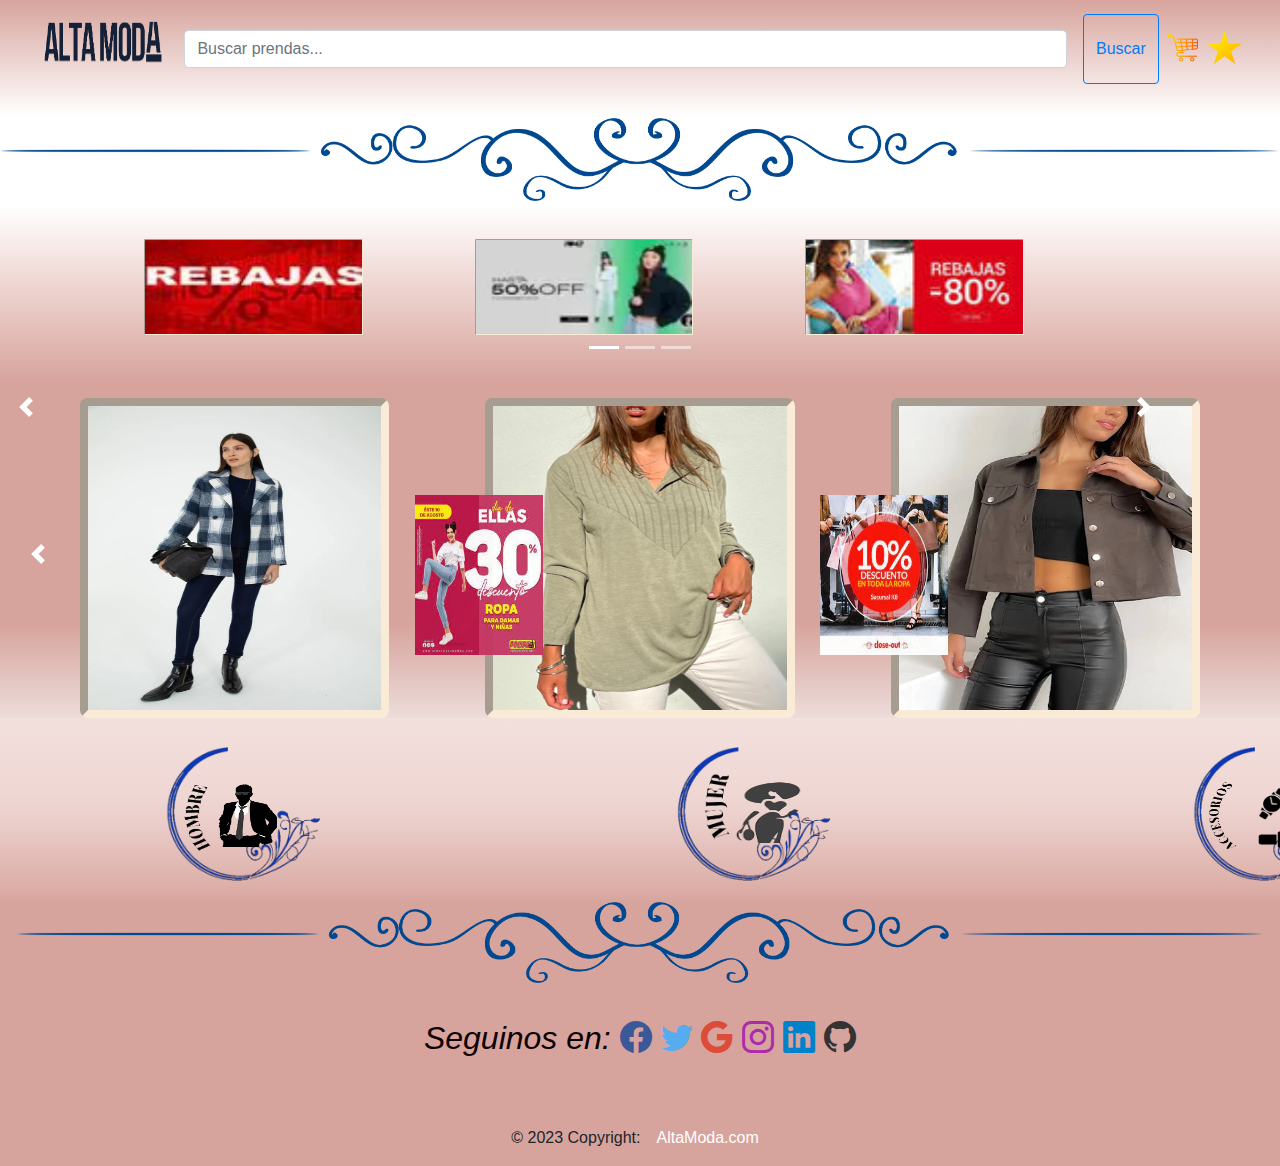
==== commit 678823bd: "feature-href-display.zindex" ====
--- a/pages/index.html
+++ b/pages/index.html
@@ -109,20 +109,23 @@
 
 
     <div class="caja3">
-      <img class="divider-bottom" src="../Imagenes/wedding-divider-png-9.png">
+      <img class="divider-bottom" alt="divider-bottom" src="../Imagenes/wedding-divider-png-9.png">
     </div>
 
   </div>
   <div class="container-bottom">
 
     <img class="frame-icon-male" alt="frame-icon-male" src="../Imagenes/frame_icon_male.png">
-    <a class="hombres-html" href="hombre.html"><img class="siluette-hombre"
-        src="../Imagenes/male_siluette-removebg-preview.png" alt="male link"></a>
+    <a class="hombres-html" href="hombre.html"><img class="hombre-text" src="../Imagenes/hombre_text.png"
+        alt="hombre-text"><img class="siluette-hombre" src="../Imagenes/male_siluette-removebg-preview.png"
+        alt="male link"></a>
     <img class="frame-icon-male" alt="frame-icon-male" src="../Imagenes/frame_icon_male.png">
-    <a class="mujer-html" href="mujer.html"><img class="siluette-mujer"
-      src="../Imagenes/female_icon-removebg-preview.png" alt="male link"></a>
+    <a class="mujer-html" href="mujer.html"><img class="hombre-text" src="../Imagenes/mujer_text.png"
+        alt="mujer_text"><img class="siluette-mujer" src="../Imagenes/female_icon-removebg-preview.png"
+        alt="male link"></a>
     <img class="frame-icon-male" alt="frame-icon-male" src="../Imagenes/frame_icon_male.png">
-
+    <a class="accesories-html" href="accesories.html"><img class="accesorios-text" src="../Imagenes/accesorios_text.png"
+        alt="accesorios-text"><img class="accesories" src="../Imagenes/accesories_icons.png" alt="accesories link"></a>
   </div>
 
 
@@ -156,7 +159,7 @@
       © 2023 Copyright:
       <a class="text-white" href="https://Altamoda.com/">AltaModa.com</a>
     </div>
-    <!-- Copyright -->
+    <!-- Copyright -->  
   </footer>
 
 
--- a/css/styles.css
+++ b/css/styles.css
@@ -41,7 +41,7 @@
 }
 
 .divider-bottom {
-  margin-top: 4rem;
+  margin-top: 6rem;
 }
 
 .contenedor-padre-2 {
@@ -176,7 +176,7 @@
   top: 33%;
   position: absolute;
   display: flex;
-  margin-left: 10rem;
+  margin-left: 13rem;
 }
 
 .box-promo-medio-1 {
@@ -199,7 +199,8 @@
 }
 
 .imagen-centro {
-  margin-right: 0.5rem;
+  margin-right: 3rem;
+  margin-left: 3rem;
   width: 24rem;
   height: 20rem;
   border-style: inset;
@@ -219,7 +220,7 @@
 }
 
 .carousel-control-next-middle {
-  margin-left: 73rem !important;
+  margin-left: 89rem !important;
   top: -15.4rem !important;
 }
 
@@ -239,17 +240,17 @@
   );
   display: flex;
   width: 100%;
-  height: 13rem;
-  padding-left: 8rem;
+  height: 12rem;
+  padding-left: 0rem;
   padding-right: 8rem;
+  align-items: center;
 }
 
 .frame-icon-male {
   display: flex;
-  height: 73%;
-  width: 73%;
-  padding: 1rem;
-  z-index: 2;
+  height: 85%;
+  width: 75%;
+  margin-left: 6rem;
 }
 
 .container-bottom .siluette-hombre {
@@ -260,11 +261,22 @@
 }
 
 .hombres-html {
-  z-index: 2;
+  z-index: 10;
   position: relative;
-  margin-left: -18rem;
-  margin-bottom: 4rem;
-  margin-top: 2rem;
+  left: -14rem;
+  margin-top: 0.4rem;
+  display: flex;
+}
+
+.hombre-text,
+.mujer-text,
+.accesorios-text {
+  height: 4.3rem;
+}
+
+.accesorios-text {
+  margin-top: 0.7rem;
+  margin-left: 1.5rem;
 }
 
 .container-bottom .siluette-mujer {
@@ -275,9 +287,31 @@
 }
 
 .mujer-html {
-    z-index: 2;
-    position: relative;
-    margin-left: -18rem;
-    margin-bottom: 4rem;
-    margin-top: 2rem;
-  }
+  z-index: 10;
+  position: relative;
+  left: -13.3rem;
+  margin-bottom: 4rem;
+  margin-top: 3.3rem;
+  display: flex;
+}
+
+.container-bottom .accesories {
+  height: 6rem;
+  width: 6.5rem;
+  left: 0rem;
+  top: -2rem;
+}
+
+.accesories-html {
+  z-index: 10;
+  position: relative;
+  left: -14.5rem;
+  margin-bottom: 2rem;
+  margin-top: 2.5rem;
+  display: flex;
+  margin-inline: -1rem;
+}
+
+.text-center{
+  padding-top: 5rem;
+}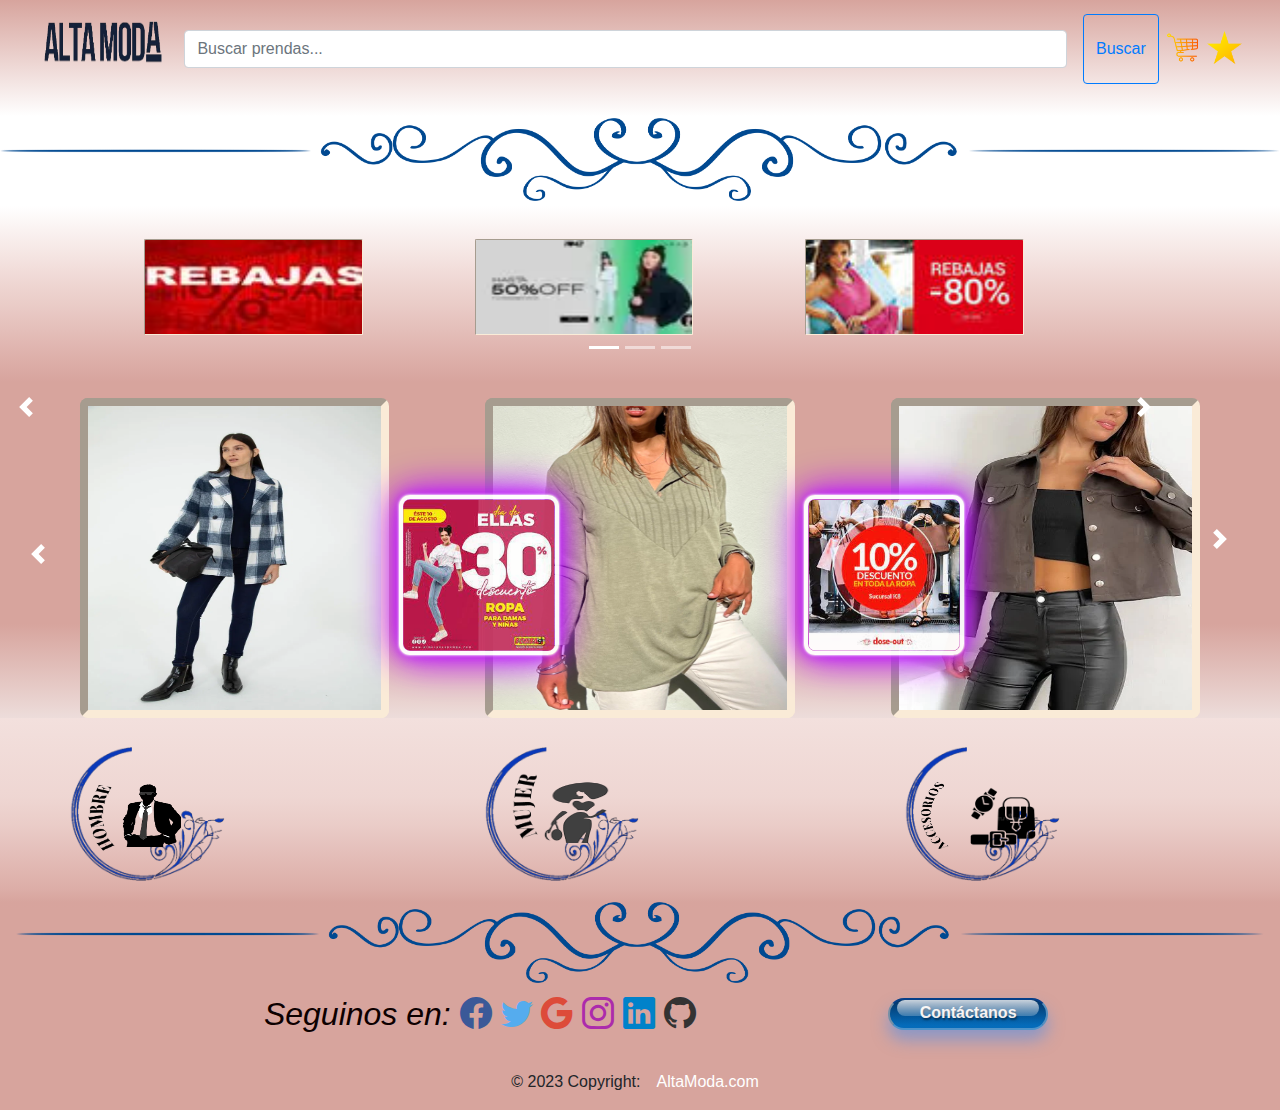
==== commit 6a4c8b76: "feat: neonlights-fixnametags-unifycode-components" ====
--- a/pages/index.html
+++ b/pages/index.html
@@ -7,9 +7,13 @@
   <meta name="viewport" content="width=device-width, initial-scale=1.0">
   <link rel="stylesheet" href="../css/styles.css">
   <link rel="stylesheet" href="../css/contact.css">
+  <link rel="stylesheet" href="../css/bootstrap.min.css">
+  <link rel="stylesheet" href="../css/footer.css">
+  <link href='https://fonts.googleapis.com/css?family=Sacramento:400' rel='stylesheet' type='text/css'>
   <link rel="stylesheet" href="https://cdn.jsdelivr.net/npm/bootstrap@4.3.1/dist/css/bootstrap.min.css"
     integrity="sha384-ggOyR0iXCbMQv3Xipma34MD+dH/1fQ784/j6cY/iJTQUOhcWr7x9JvoRxT2MZw1T" crossorigin="anonymous">
   <link rel="stylesheet" href="https://cdn.jsdelivr.net/npm/bootstrap-icons@1.3.0/font/bootstrap-icons.css">
+
   <title>Alta Moda</title>
 </head>
 
@@ -79,8 +83,10 @@
   <div class="container-middle">
     <div id="carouselExampleIndicators-middle" class="carousel slide" data-ride="carousel">
       <div class="carousel-inner">
+
         <img class="box-promo-medio-1" src="../Imagenes/descuentomiddle1.jpg">
         <img class="box-promo-medio-2" src="../Imagenes/descuentomiddle2.jpg">
+
         <div class="carousel-item active">
           <img class="imagen-centro" src="../Imagenes/imgmiddle1.jpg" alt="First slide">
           <img class="imagen-centro" src="../Imagenes/imgmiddle2.jpg" alt="First slide">
@@ -98,6 +104,7 @@
         </div>
       </div>
     </div>
+
     <a class="carousel-control-prev-middle" href="#carouselExampleIndicators-middle" role="button" data-slide="prev">
       <span class="carousel-control-prev-icon" aria-hidden="true"></span>
       <span class="sr-only">Previous</span>
@@ -113,53 +120,65 @@
     </div>
 
   </div>
+
   <div class="container-bottom">
 
-    <img class="frame-icon-male" alt="frame-icon-male" src="../Imagenes/frame_icon_male.png">
+    <img class="frame-icon-deco" alt="frame-icon-deco" src="../Imagenes/frame_icon_male.png">
+
     <a class="hombres-html" href="hombre.html"><img class="hombre-text" src="../Imagenes/hombre_text.png"
         alt="hombre-text"><img class="siluette-hombre" src="../Imagenes/male_siluette-removebg-preview.png"
         alt="male link"></a>
-    <img class="frame-icon-male" alt="frame-icon-male" src="../Imagenes/frame_icon_male.png">
+
+    <img class="frame-icon-deco" alt="frame-icon-deco" src="../Imagenes/frame_icon_male.png">
+
     <a class="mujer-html" href="mujer.html"><img class="hombre-text" src="../Imagenes/mujer_text.png"
         alt="mujer_text"><img class="siluette-mujer" src="../Imagenes/female_icon-removebg-preview.png"
         alt="male link"></a>
-    <img class="frame-icon-male" alt="frame-icon-male" src="../Imagenes/frame_icon_male.png">
+
+    <img class="frame-icon-deco" alt="frame-icon-deco" src="../Imagenes/frame_icon_male.png">
+
     <a class="accesories-html" href="accesories.html"><img class="accesorios-text" src="../Imagenes/accesorios_text.png"
         alt="accesorios-text"><img class="accesories" src="../Imagenes/accesories_icons.png" alt="accesories link"></a>
+
+
   </div>
 
 
+  <footer class="Footer" style="background-color: #D7A49D;">
 
-  <footer class="text-center" style="background-color: #D7A49D;">
-    <!-- Grid container -->
-    <div class="container p-4 pb-0">
-      <!-- Section: Social media -->
-      <section class="mb-4">
+    <div class="Redes">
+
+      <section class="redes-box">
         <p class="Seguinos">Seguinos en:
           <i class="bi bi-facebook " onclick="location.href='https://www.facebook.com';" role="button"></i>
-          <!-- Twitter -->
+
           <i class="bi bi-twitter" onclick="location.href='https://twitter.com/';" role="button"></i>
-          <!-- Google -->
+
           <i class="bi bi-google" onclick="location.href='https://www.google.com.ar';" role="button"></i>
-          <!-- Instagram -->
+
           <i class="bi bi-instagram" onclick="location.href='https://www.instagram.com/';" role="button"></i>
-          <!-- Linkedin -->
+
           <i class="bi bi-linkedin" onclick="location.href='https://www.linkedin.com/';" role="button"></i>
-          <!-- Github -->
+
           <i class="bi bi-github" onclick="location.href='https://github.com/market-alta-moda/grupo_11_altamoda';"
             role="button"></i>
         </p>
       </section>
-      <!-- Section: Social media -->
+
+      <div class="button aqua">
+
+        <a class="glare" href="contact.html" alt="contact link"></a>
+        Contáctanos
+      </div>
+
     </div>
-    <!-- Grid container -->
 
-    <!-- Copyright -->
+
     <div class="text-center p-3">
       © 2023 Copyright:
       <a class="text-white" href="https://Altamoda.com/">AltaModa.com</a>
     </div>
-    <!-- Copyright -->  
+
   </footer>
 
 
--- a/css/styles.css
+++ b/css/styles.css
@@ -165,6 +165,7 @@
   width: 100% !important;
 }
 
+
 .box-promo-medio-1,
 .box-promo-medio-2 {
   padding-left: 1rem;
@@ -177,6 +178,33 @@
   position: absolute;
   display: flex;
   margin-left: 13rem;
+  animation: pulsate 1.5s infinite alternate;  
+  border: 0.3rem solid #fff;
+  border-radius: 0.7rem;
+  padding: 0.4px;
+  box-shadow: 0 0 .1rem #fff,
+            0 0 .2rem #fff,
+            0 0 2rem #bc13fe,
+            0 0 0.8rem #bc13fe,
+            0 0 2.8rem #bc13fe,
+            inset 0 0 1.3rem #bc13fe; 
+}
+
+@keyframes pulsate {
+    
+  100% {
+
+      text-shadow:
+      0 0 4px #fff,
+      0 0 11px #fff,
+      0 0 19px #fff,
+      0 0 40px #bc13fe,
+      0 0 80px #bc13fe,
+      0 0 90px #bc13fe,
+      0 0 100px #bc13fe,
+      0 0 150px #bc13fe;
+  
+  }
 }
 
 .box-promo-medio-1 {
@@ -220,7 +248,7 @@
 }
 
 .carousel-control-next-middle {
-  margin-left: 89rem !important;
+  margin-left: 74rem !important;
   top: -15.4rem !important;
 }
 
@@ -242,16 +270,18 @@
   width: 100%;
   height: 12rem;
   padding-left: 0rem;
-  padding-right: 8rem;
+  padding-right: 0rem;
   align-items: center;
 }
 
-.frame-icon-male {
+.frame-icon-deco{
   display: flex;
   height: 85%;
   width: 75%;
-  margin-left: 6rem;
-}
+  margin-left: 0rem;
+}
+
+
 
 .container-bottom .siluette-hombre {
   height: 4rem;
@@ -312,6 +342,6 @@
   margin-inline: -1rem;
 }
 
-.text-center{
-  padding-top: 5rem;
-}+
+
+
--- a/css/footer.css
+++ b/css/footer.css
@@ -0,0 +1,97 @@
+
+.Redes {
+display: flex;
+align-items: center;
+justify-content: center;
+padding-top: 5rem;
+
+}
+
+
+.button{
+    margin-bottom:1rem;
+    margin-left: 12rem;
+    width: 10rem;
+    height: 2rem;
+    padding: 0.1rem 1rem 0.2rem;
+    -webkit-border-radius: 16px;
+    -moz-border-radius: 16px;
+    border: 2px solid #ccc;
+    position: relative;
+    font-family: Lucida Sans, Helvetica, sans-serif;
+    font-weight: 800;
+    color: #f3eeed;
+    text-shadow: rgba(10, 10, 10, 0.5) 1px 2px 2px;
+    text-align: center;
+    vertical-align: middle;
+    white-space: nowrap;
+    text-overflow: ellipsis; 
+    overflow: hidden;
+
+}
+
+.aqua{
+    background-color: rgba(10 10 10);
+    background-image: -webkit-gradient(linear, 0% 0%, 0% 90%, from(rgba(4 63 124 / 80%)), to(rgba(4 118 205 / 90%)));
+    border-top-color: #063f88;
+    border-right-color: #5890bf;
+    border-bottom-color: #4f93ca;
+    border-left-color: #768fa5;	
+    -webkit-box-shadow: rgba(66, 140, 240, 0.5) 0px 10px 16px;
+    -moz-box-shadow: rgba(66, 140, 240, 0.5) 0px 10px 16px; 
+  }
+
+  .button .glare {
+    position: absolute;
+    top: 0;
+    left: 5px;
+    -webkit-border-radius: 8px;
+    -moz-border-radius: 8px;
+    height: 1px;
+    width: 142px;
+    padding: 8px 0;
+    background-color: rgba(255, 255, 255, 0.25);
+    background-image: -webkit-gradient(linear, 0% 0%, 0% 95%, from(rgba(255, 255, 255, 0.7)), to(rgba(255, 255, 255, 0)));
+  }
+
+
+.Seguinos{
+    color: #0d0000;
+    font-size: xx-large;
+    font-style: italic;
+    background-color: #D7A49D;
+    margin-left: 2rem;
+}
+
+/*
+.facebook {
+    color: #3b5998;
+    font-size: xx-large;
+
+}
+
+.twitter {
+    color: #55acee;
+    font-size: xx-large;
+}
+
+.google {
+    color: #dd4b39;
+    font-size: xx-large;
+}
+
+.instagram {
+    color: #ac2bac;
+    font-size: xx-large;
+}
+
+.linkedin {
+    color: #0082ca;
+    font-size: xx-large;
+}
+
+.github {
+    color: #333333;
+    font-size: xx-large;
+}
+
